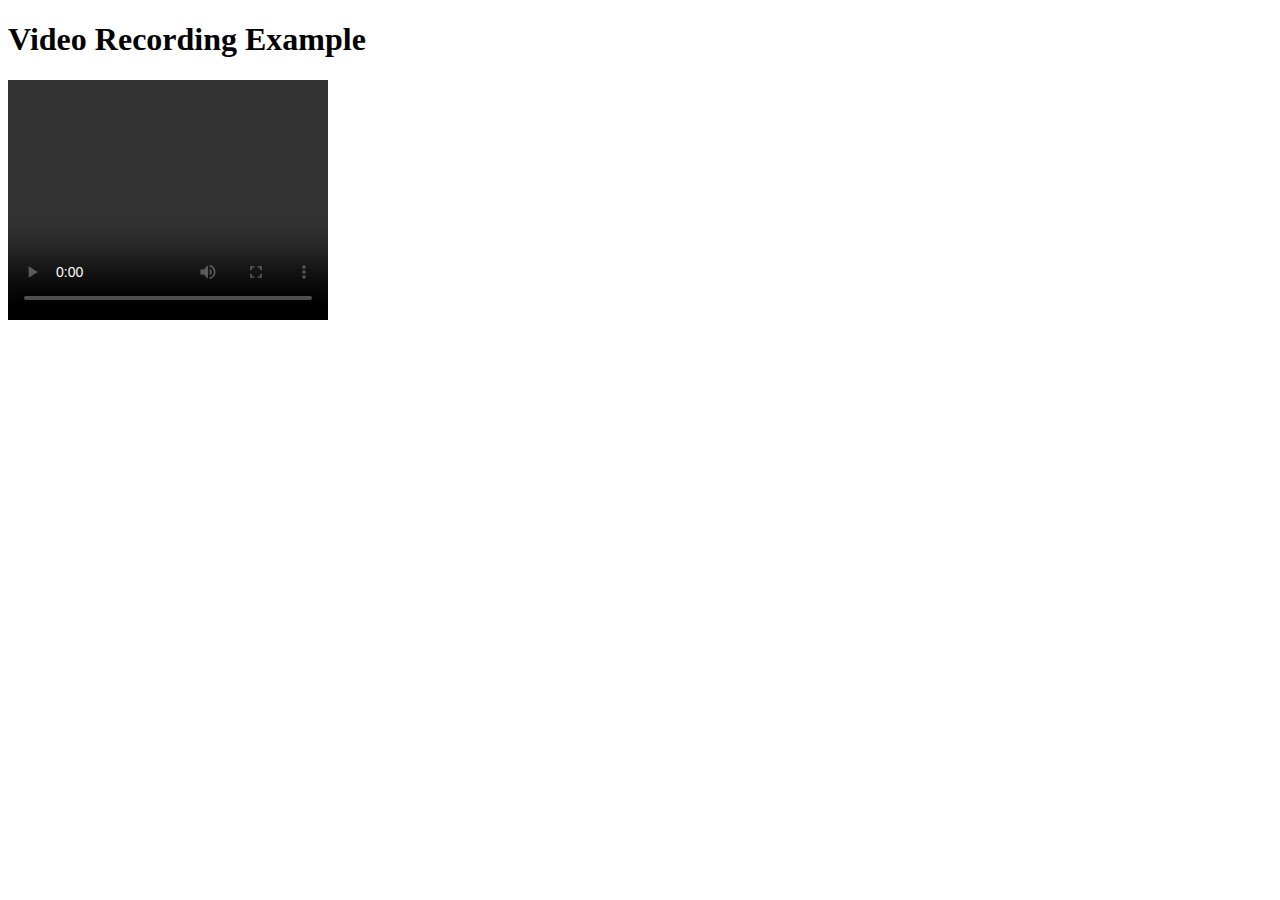
==== index.html @ 547f1e53 "Update index.html" ====
<!DOCTYPE html>
<html>
  <header>
    <h1>Video Recording Example</h1>
  </header>
    <video width="320" height="240" controls>
      Your browser does not support the video tag.
      </video>
</html>
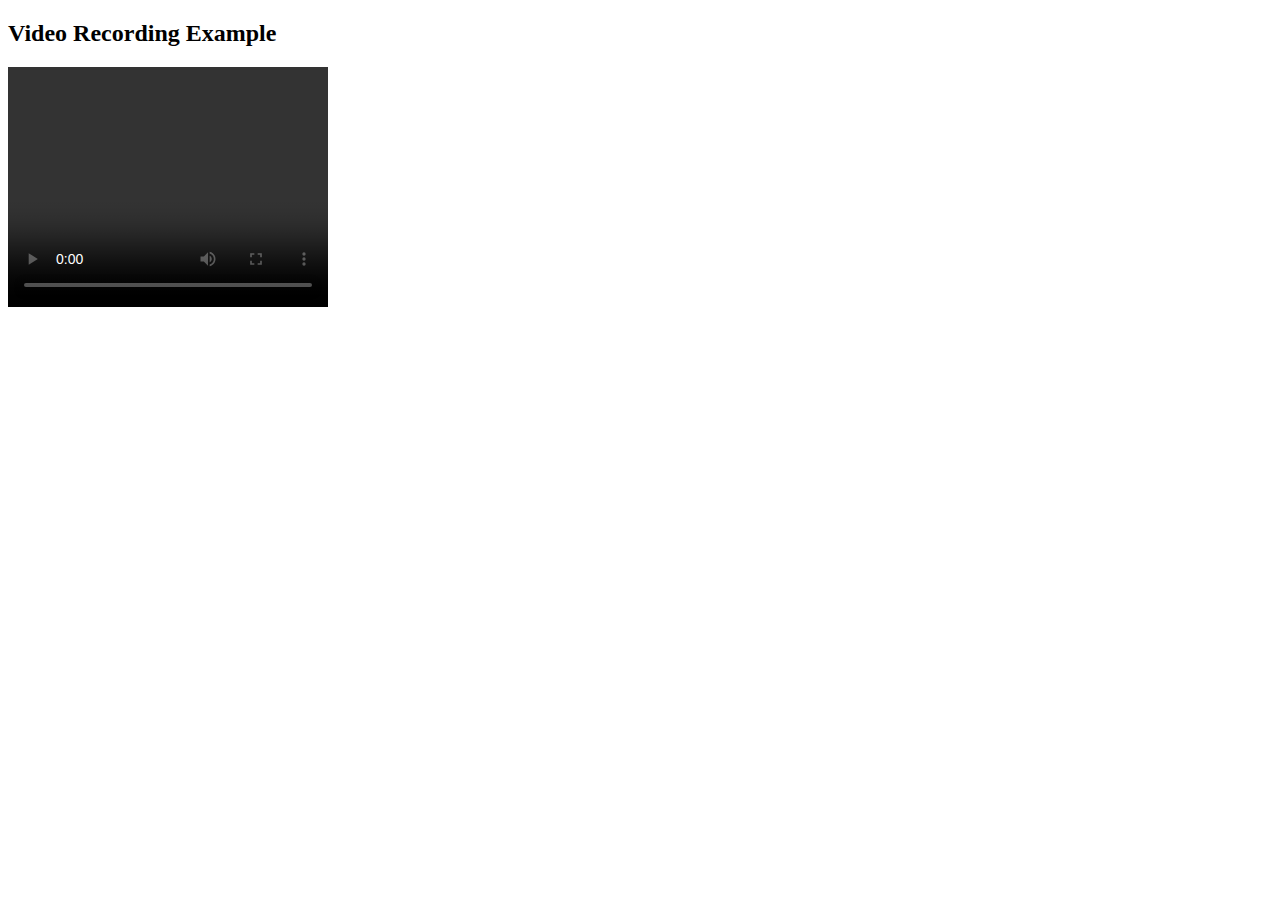
==== commit 83c65368: "Update index.html" ====
--- a/index.html
+++ b/index.html
@@ -1,7 +1,7 @@
 <!DOCTYPE html>
 <html>
   <header>
-    <h1>Video Recording Example</h1>
+    <h2>Video Recording Example</h2>
   </header>
     <video width="320" height="240" controls>
       Your browser does not support the video tag.
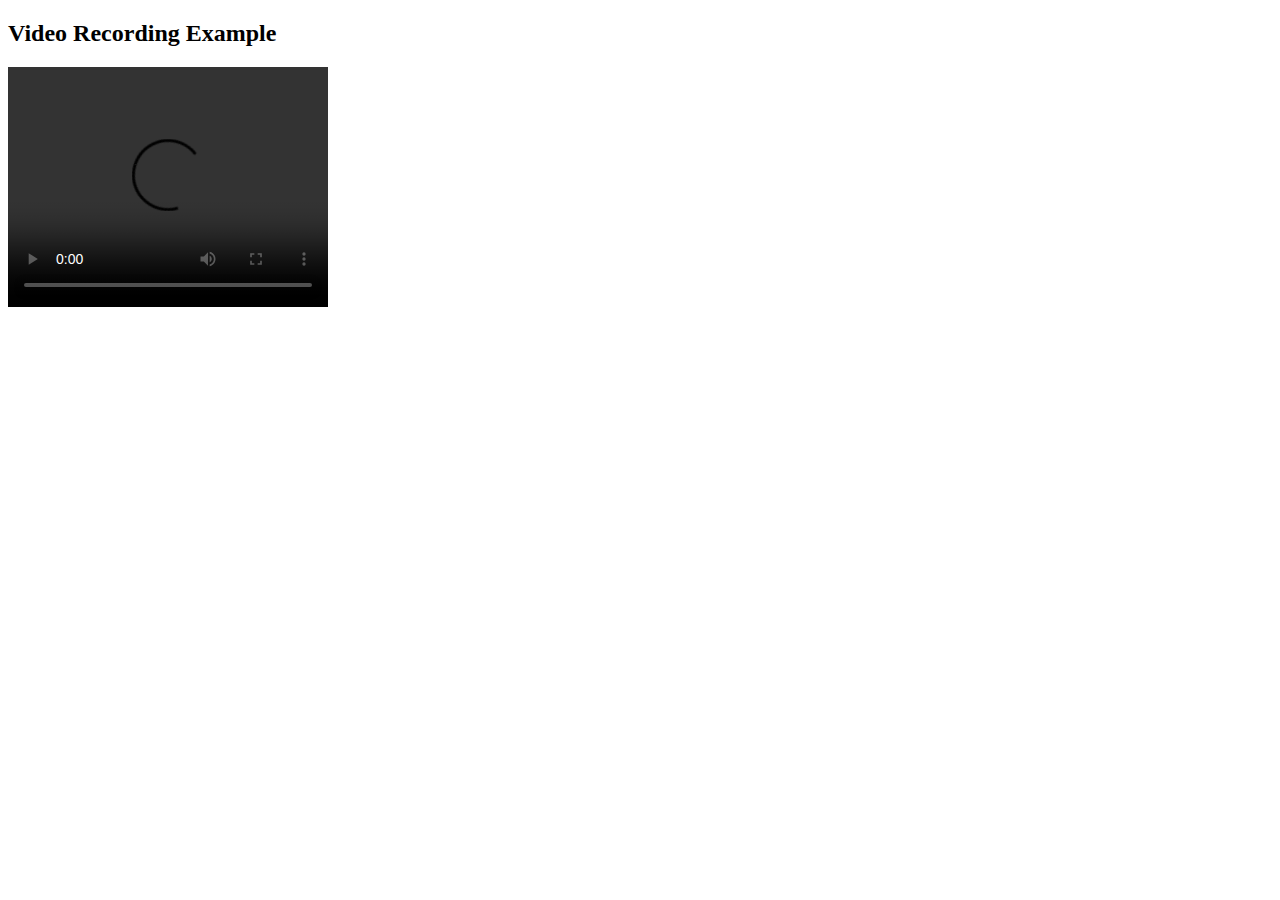
==== commit 59454f87: "Update index.html" ====
--- a/index.html
+++ b/index.html
@@ -4,6 +4,7 @@
     <h2>Video Recording Example</h2>
   </header>
     <video width="320" height="240" controls>
+      <source src="recording.mp4" type="video/mp4">
       Your browser does not support the video tag.
-      </video>
+    </video>
 </html>
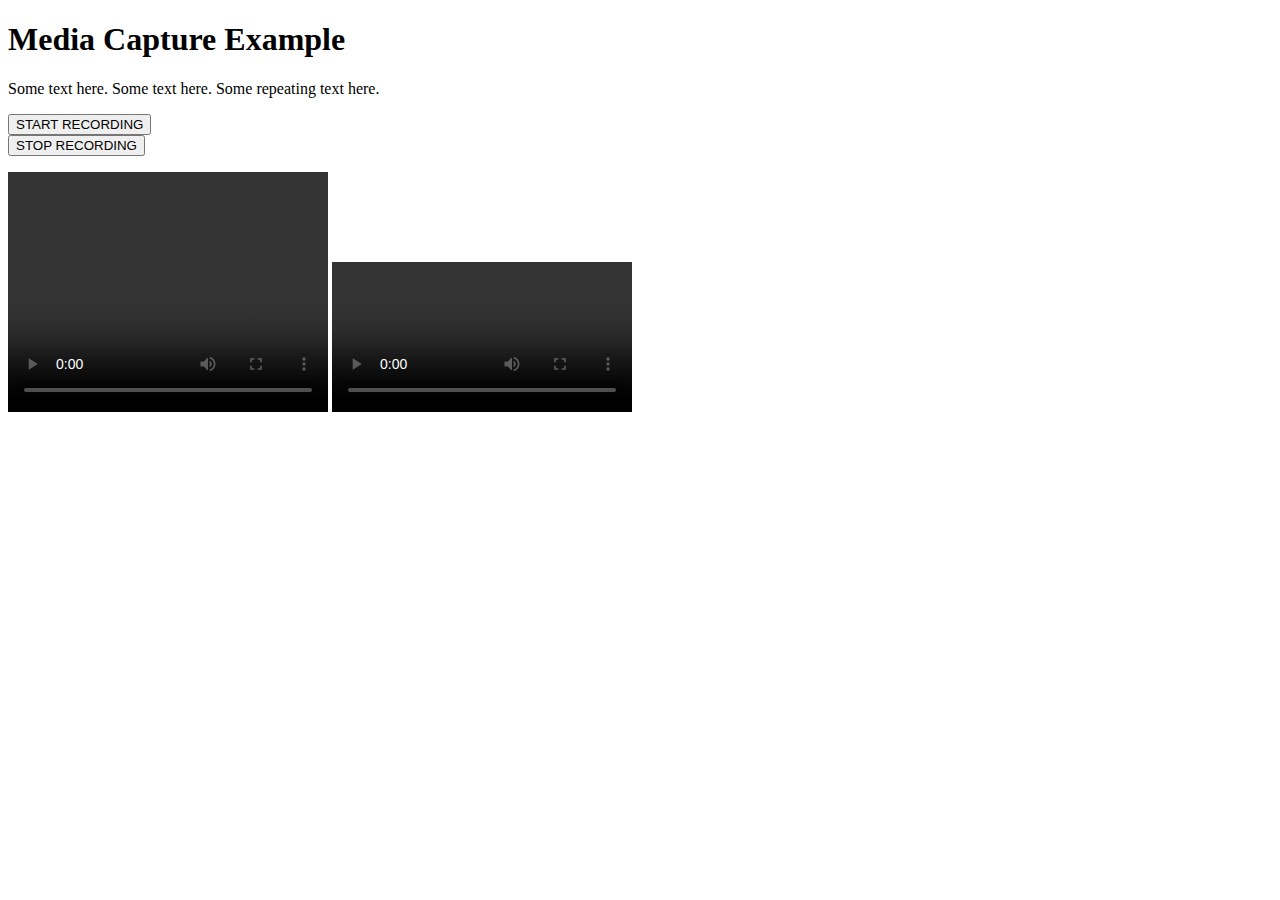
==== commit 651429b4: "Update index.html" ====
--- a/index.html
+++ b/index.html
@@ -1,10 +1,40 @@
 <!DOCTYPE html>
 <html>
-  <header>
-    <h2>Video Recording Example</h2>
-  </header>
-    <video width="320" height="240" controls>
-      <source src="recording.mp4" type="video/mp4">
-      Your browser does not support the video tag.
-    </video>
+  <head>
+    <meta charset="UTF-8">
+    <title>Media Capture Example</title>
+    <meta name="viewport" content="width=device-width">
+    <link rel="stylesheet" href="main.css">
+  </head>
+  <body>
+    <header>
+      <h1>Media Capture Example</h1>
+    </header>
+
+    <main>
+      <p>Some text here. Some text here. Some repeating text here.</p>
+      
+      <p><button id="btnStart">START RECORDING</button><br />
+      <button id="btnStop">STOP RECORDING</button></p>
+
+      <video width="320" height="240" controls>
+        Your browser does not support the video tag.
+      </video>
+      <video if="vid2" controls></video>
+    </main>
+    <script>
+      let constraintObj = {
+        audio: false,
+        video: {
+          facingMode: "user",
+        width: {min: 640, ideal: 1280, max: 120},
+        height: {min: 480, ideal: 720, max: 1080}
+        }
+      };
+
+    </script>
+
+    
+  </body>
+    
 </html>
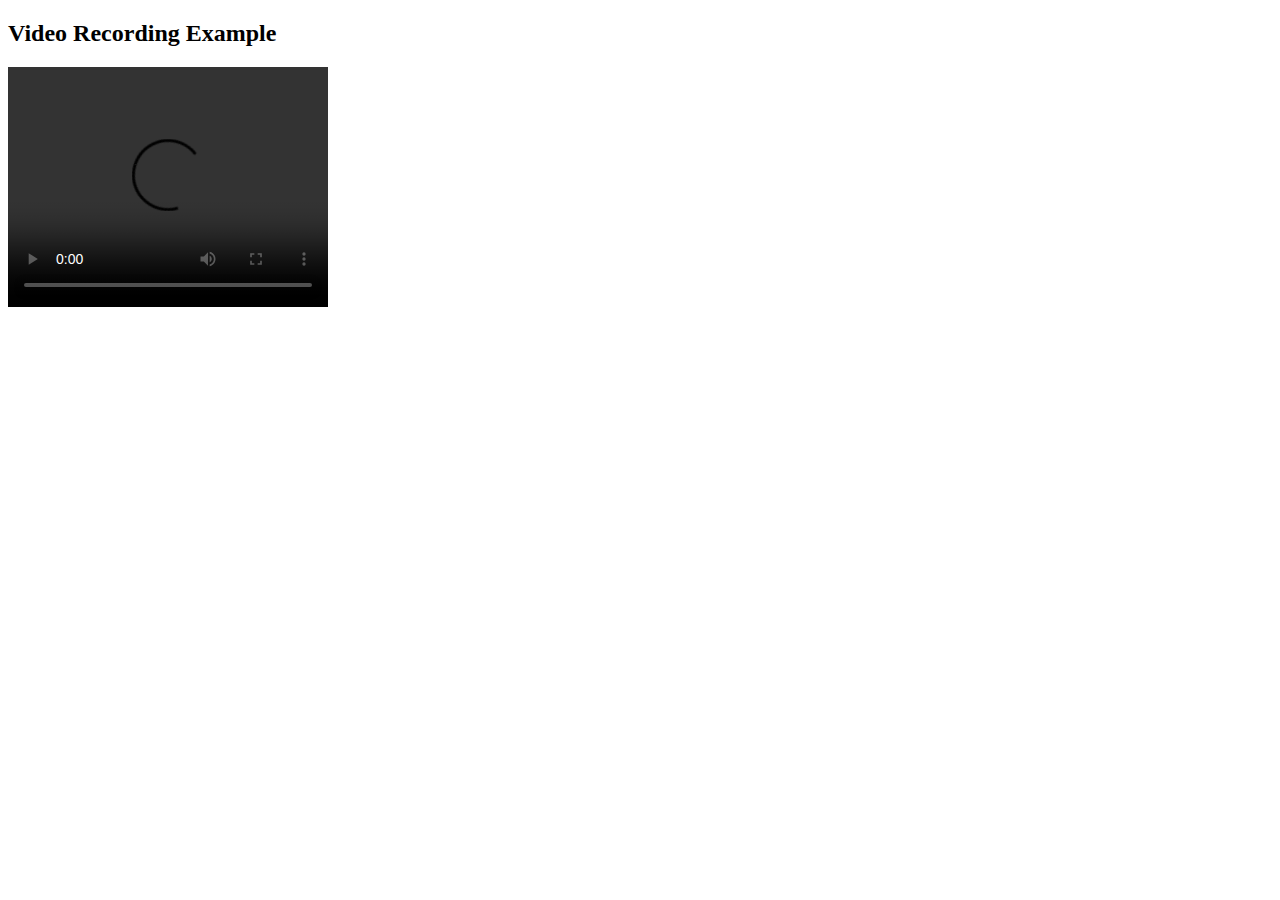
==== commit bb29084c: "Merge branch 'master' of https://github.com/Zhooves/Zhooves.github.io" ====
--- a/index.html
+++ b/index.html
@@ -1,40 +1,10 @@
 <!DOCTYPE html>
 <html>
-  <head>
-    <meta charset="UTF-8">
-    <title>Media Capture Example</title>
-    <meta name="viewport" content="width=device-width">
-    <link rel="stylesheet" href="main.css">
-  </head>
-  <body>
-    <header>
-      <h1>Media Capture Example</h1>
-    </header>
-
-    <main>
-      <p>Some text here. Some text here. Some repeating text here.</p>
-      
-      <p><button id="btnStart">START RECORDING</button><br />
-      <button id="btnStop">STOP RECORDING</button></p>
-
-      <video width="320" height="240" controls>
-        Your browser does not support the video tag.
-      </video>
-      <video if="vid2" controls></video>
-    </main>
-    <script>
-      let constraintObj = {
-        audio: false,
-        video: {
-          facingMode: "user",
-        width: {min: 640, ideal: 1280, max: 120},
-        height: {min: 480, ideal: 720, max: 1080}
-        }
-      };
-
-    </script>
-
-    
-  </body>
-    
+  <header>
+    <h2>Video Recording Example</h2>
+  </header>
+    <video width="320" height="240" controls>
+      <source src="recording.mp4" type="video/mp4">
+      Your browser does not support the video tag.
+    </video>
 </html>
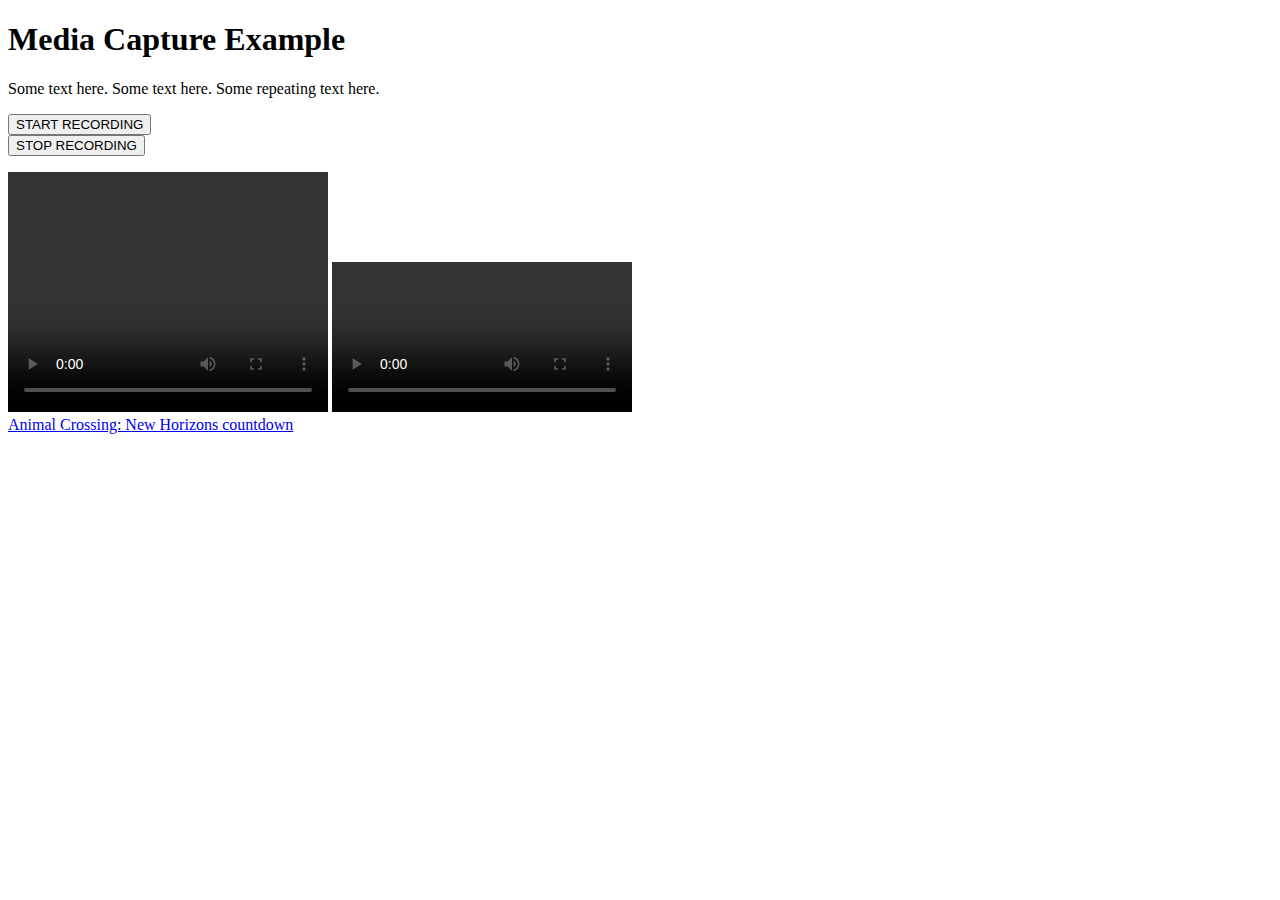
==== commit 5d2d397a: "Added countdown page for ACNH" ====
--- a/index.html
+++ b/index.html
@@ -1,10 +1,47 @@
 <!DOCTYPE html>
 <html>
-  <header>
-    <h2>Video Recording Example</h2>
-  </header>
-    <video width="320" height="240" controls>
-      <source src="recording.mp4" type="video/mp4">
-      Your browser does not support the video tag.
-    </video>
+  <head>
+    <meta charset="UTF-8">
+    <title>Media Capture Example</title>
+    <meta name="viewport" content="width=device-width">
+    <link rel="stylesheet" href="main.css">
+  </head>
+  <body>
+    <header>
+      <h1>Media Capture Example</h1>
+    </header>
+
+    <main>
+      <p>Some text here. Some text here. Some repeating text here.</p>
+      
+      <p><button id="btnStart">START RECORDING</button><br />
+      <button id="btnStop">STOP RECORDING</button></p>
+
+      <video width="320" height="240" controls>
+        Your browser does not support the video tag.
+      </video>
+      <video if="vid2" controls></video>
+    </main>
+    <script>
+      let constraintObj = {
+        audio: false,
+        video: {
+          facingMode: "user",
+        width: {min: 640, ideal: 1280, max: 120},
+        height: {min: 480, ideal: 720, max: 1080}
+        }
+      };
+
+      navigator.mediaDevices.getUserMedia(constraintObj)
+      .then(function(mediaStramObj) {
+        let video = document.querySelector('video')
+      });
+    </script>
+
+    
+  </body>
+  <footer>
+    <a href="pages/ac_countdown.html">Animal Crossing: New Horizons countdown</a>
+
+  </footer>
 </html>
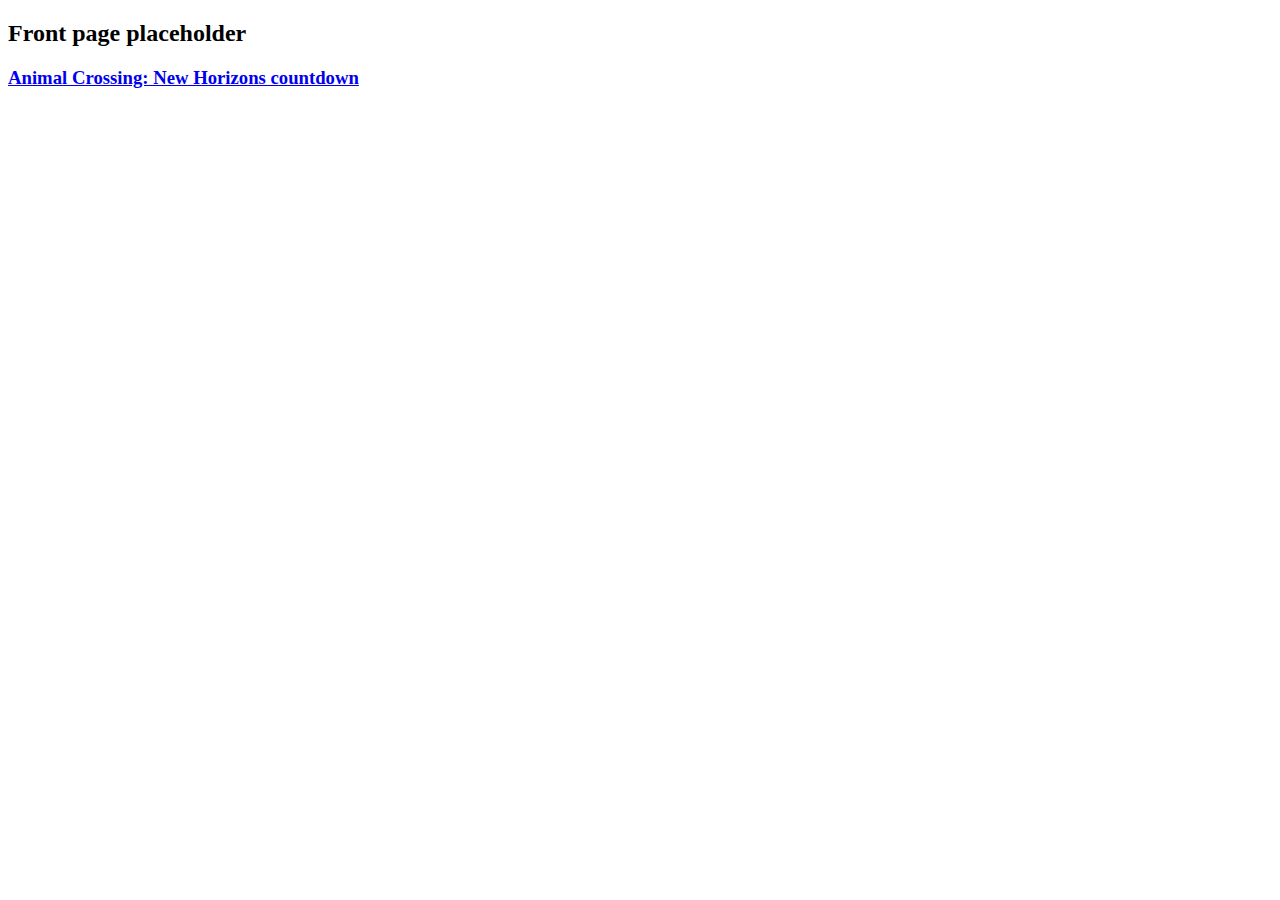
==== commit 3c22c0a7: "Updated formating, sorted pages into folders" ====
--- a/index.html
+++ b/index.html
@@ -8,40 +8,13 @@
   </head>
   <body>
     <header>
-      <h1>Media Capture Example</h1>
+      <h2>Front page placeholder</h2>
     </header>
-
-    <main>
-      <p>Some text here. Some text here. Some repeating text here.</p>
-      
-      <p><button id="btnStart">START RECORDING</button><br />
-      <button id="btnStop">STOP RECORDING</button></p>
-
-      <video width="320" height="240" controls>
-        Your browser does not support the video tag.
-      </video>
-      <video if="vid2" controls></video>
-    </main>
-    <script>
-      let constraintObj = {
-        audio: false,
-        video: {
-          facingMode: "user",
-        width: {min: 640, ideal: 1280, max: 120},
-        height: {min: 480, ideal: 720, max: 1080}
-        }
-      };
-
-      navigator.mediaDevices.getUserMedia(constraintObj)
-      .then(function(mediaStramObj) {
-        let video = document.querySelector('video')
-      });
-    </script>
 
     
   </body>
   <footer>
-    <a href="pages/ac_countdown.html">Animal Crossing: New Horizons countdown</a>
+    <a href="pages/ac_countdown/ac_countdown.html"><h3>Animal Crossing: New Horizons countdown</h3></a>
 
   </footer>
 </html>
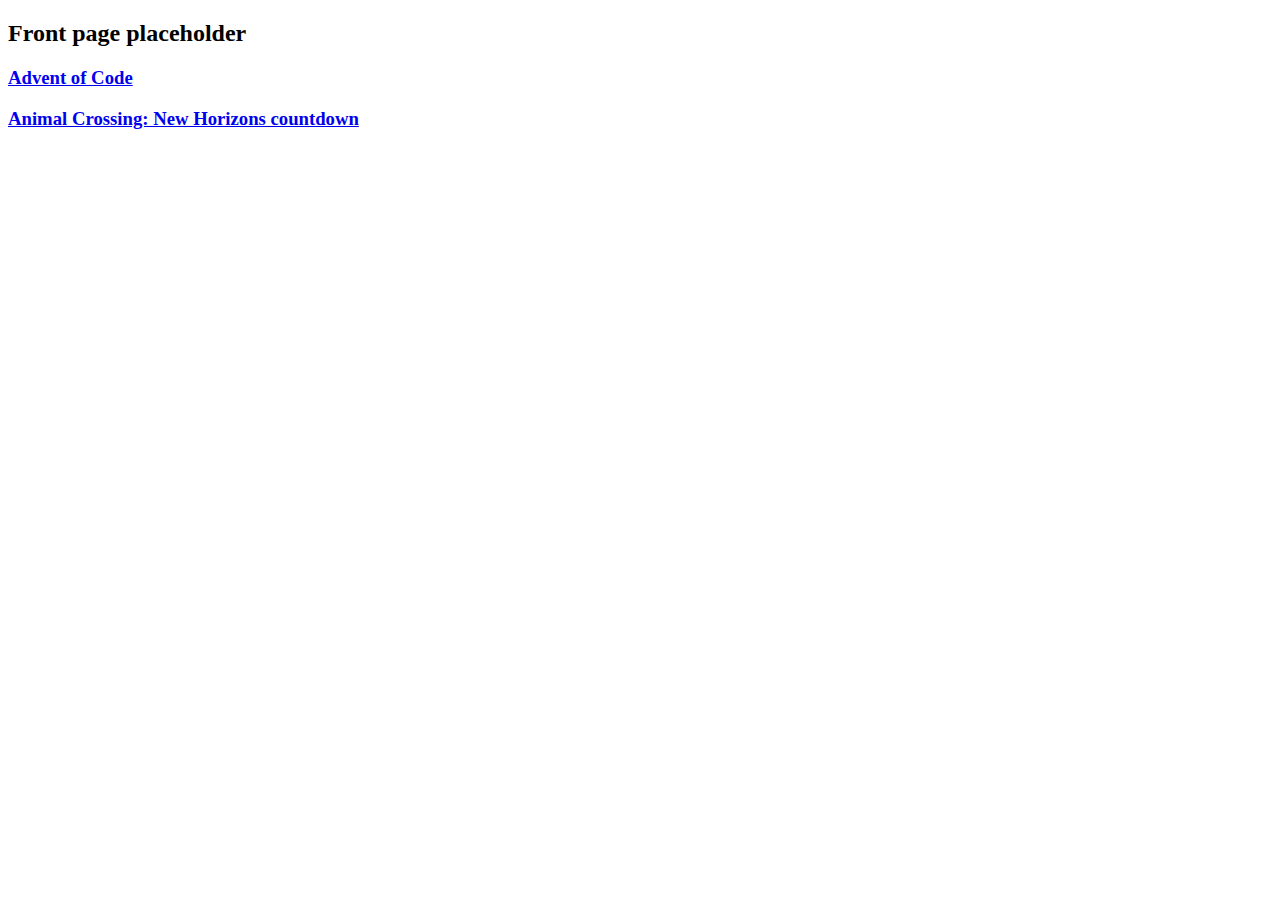
==== commit ea064558: "Added Advent of Code 219" ====
--- a/index.html
+++ b/index.html
@@ -14,6 +14,7 @@
     
   </body>
   <footer>
+    <a href="pages/adventofcode/aocindex.html"><h3>Advent of Code</h3></a>
     <a href="pages/ac_countdown/ac_countdown.html"><h3>Animal Crossing: New Horizons countdown</h3></a>
 
   </footer>
